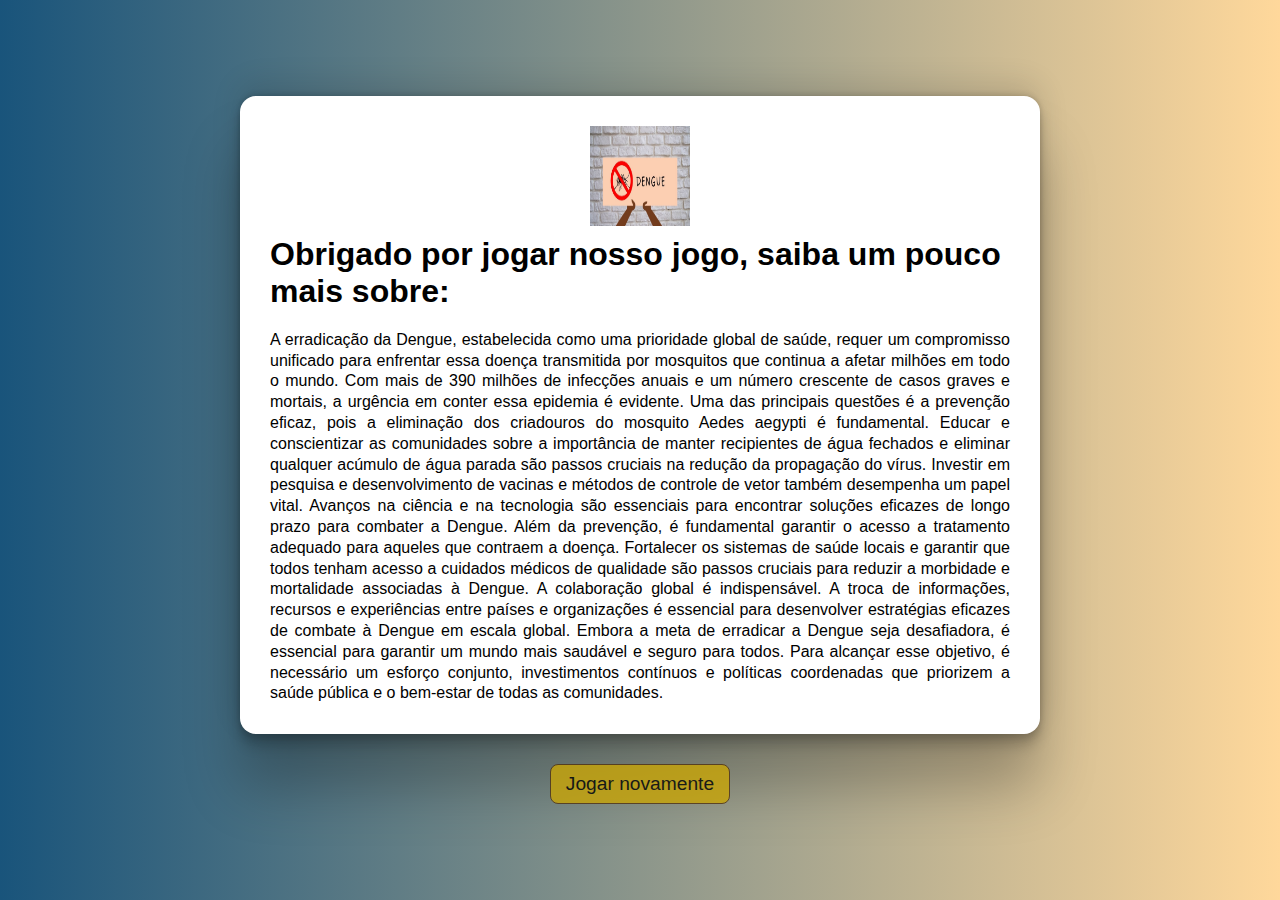
==== pages/finished.html @ 08224cfa "teste" ====
<!DOCTYPE html>
<html lang="en">
<head>
    <meta charset="UTF-8">
    <meta name="viewport" content="width=device-width, initial-scale=1.0">
    <link rel="stylesheet" href="../css/reset.css">
    <link rel="stylesheet" href="../css/finished.css">
    <title>Concluído!</title>
</head>
<body>
    <div class="main">
        <img src="../images/dengue_capa.png" alt="">
        <h1>Obrigado por jogar nosso jogo, saiba um pouco mais sobre:</h1>
        <p>A erradicação da Dengue, estabelecida como uma prioridade global de saúde, requer um compromisso unificado para enfrentar essa doença transmitida por mosquitos que continua a afetar milhões em todo o mundo. Com mais de 390 milhões de infecções anuais e um número crescente de casos graves e mortais, a urgência em conter essa epidemia é evidente.

            Uma das principais questões é a prevenção eficaz, pois a eliminação dos criadouros do mosquito Aedes aegypti é fundamental. Educar e conscientizar as comunidades sobre a importância de manter recipientes de água fechados e eliminar qualquer acúmulo de água parada são passos cruciais na redução da propagação do vírus.
            
            Investir em pesquisa e desenvolvimento de vacinas e métodos de controle de vetor também desempenha um papel vital. Avanços na ciência e na tecnologia são essenciais para encontrar soluções eficazes de longo prazo para combater a Dengue.
            
            Além da prevenção, é fundamental garantir o acesso a tratamento adequado para aqueles que contraem a doença. Fortalecer os sistemas de saúde locais e garantir que todos tenham acesso a cuidados médicos de qualidade são passos cruciais para reduzir a morbidade e mortalidade associadas à Dengue.
            
            A colaboração global é indispensável. A troca de informações, recursos e experiências entre países e organizações é essencial para desenvolver estratégias eficazes de combate à Dengue em escala global.
            
            Embora a meta de erradicar a Dengue seja desafiadora, é essencial para garantir um mundo mais saudável e seguro para todos. Para alcançar esse objetivo, é necessário um esforço conjunto, investimentos contínuos e políticas coordenadas que priorizem a saúde pública e o bem-estar de todas as comunidades.</p>
    </div>
    <a href="../index.html"><button>Jogar novamente</button></a>
</body>
</html>
---- css/finished.css ----
body {
    background: #ffd89b;  /* fallback for old browsers */
    background: -webkit-linear-gradient(to right, #19547b, #ffd89b);  /* Chrome 10-25, Safari 5.1-6 */
    background: linear-gradient(to right, #19547b, #ffd89b); /* W3C, IE 10+/ Edge, Firefox 16+, Chrome 26+, Opera 12+, Safari 7+ */
    width: 100vw;
    height: 100vh;
    display: flex;
    justify-content: center;
    align-items: center;
    font-family: Arial, Helvetica, sans-serif !important;
    display: flex;
    flex-direction: column;
    gap: 30px;
}


.main {
    background-color: white;
    margin: 0 auto;
    max-width: 800px;
    padding: 30px;
    border-radius: 16px;
    box-shadow: rgba(0, 0, 0, 0.25) 0px 54px 55px, rgba(0, 0, 0, 0.12) 0px -12px 30px, rgba(0, 0, 0, 0.12) 0px 4px 6px, rgba(0, 0, 0, 0.17) 0px 12px 13px, rgba(0, 0, 0, 0.09) 0px -3px 5px;
    display: flex;
    flex-direction: column;
    gap: 10px;
}

h1 {
    margin-bottom: 10px;
}

p {
    line-height: 1.3;
    text-align: justify;
}

button {
    padding: 8px 15px;
    font-size: 1.2rem;
    color: black;
    background-color: #c9a506;
    border: 1px solid #503210;
    border-radius: 8px;
    cursor: pointer;
    opacity: 0.8;
    transition: opacity .3s ease;
}

button:hover {
    opacity: 1;
}


img {
    width: 100px;
    height: 100px;
    margin: auto;
}
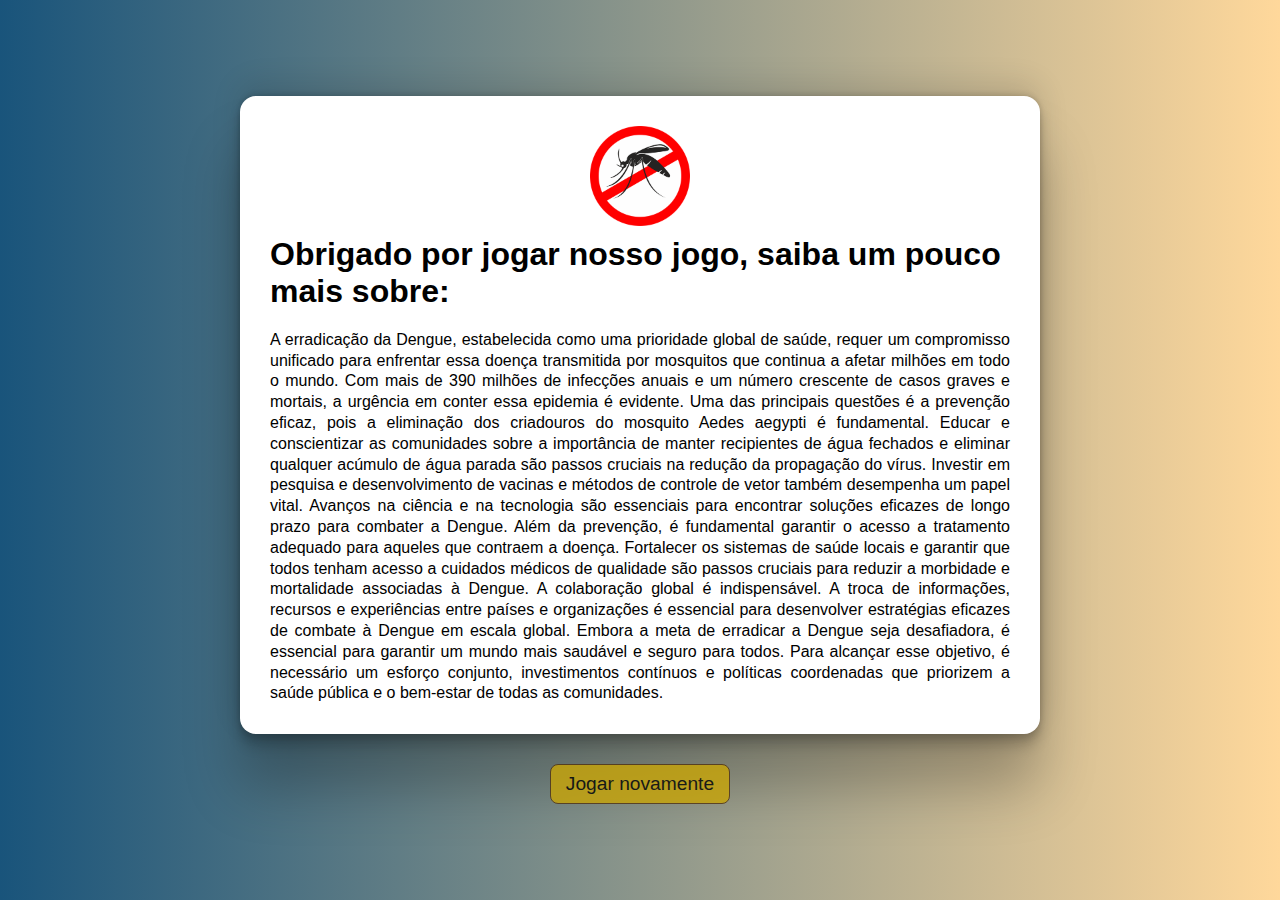
==== commit b31651b1: "teste final" ====
--- a/pages/finished.html
+++ b/pages/finished.html
@@ -9,7 +9,7 @@
 </head>
 <body>
     <div class="main">
-        <img src="../images/dengue_capa.png" alt="">
+        <img src="../images/capa_tela_final.png" alt="">
         <h1>Obrigado por jogar nosso jogo, saiba um pouco mais sobre:</h1>
         <p>A erradicação da Dengue, estabelecida como uma prioridade global de saúde, requer um compromisso unificado para enfrentar essa doença transmitida por mosquitos que continua a afetar milhões em todo o mundo. Com mais de 390 milhões de infecções anuais e um número crescente de casos graves e mortais, a urgência em conter essa epidemia é evidente.
 
